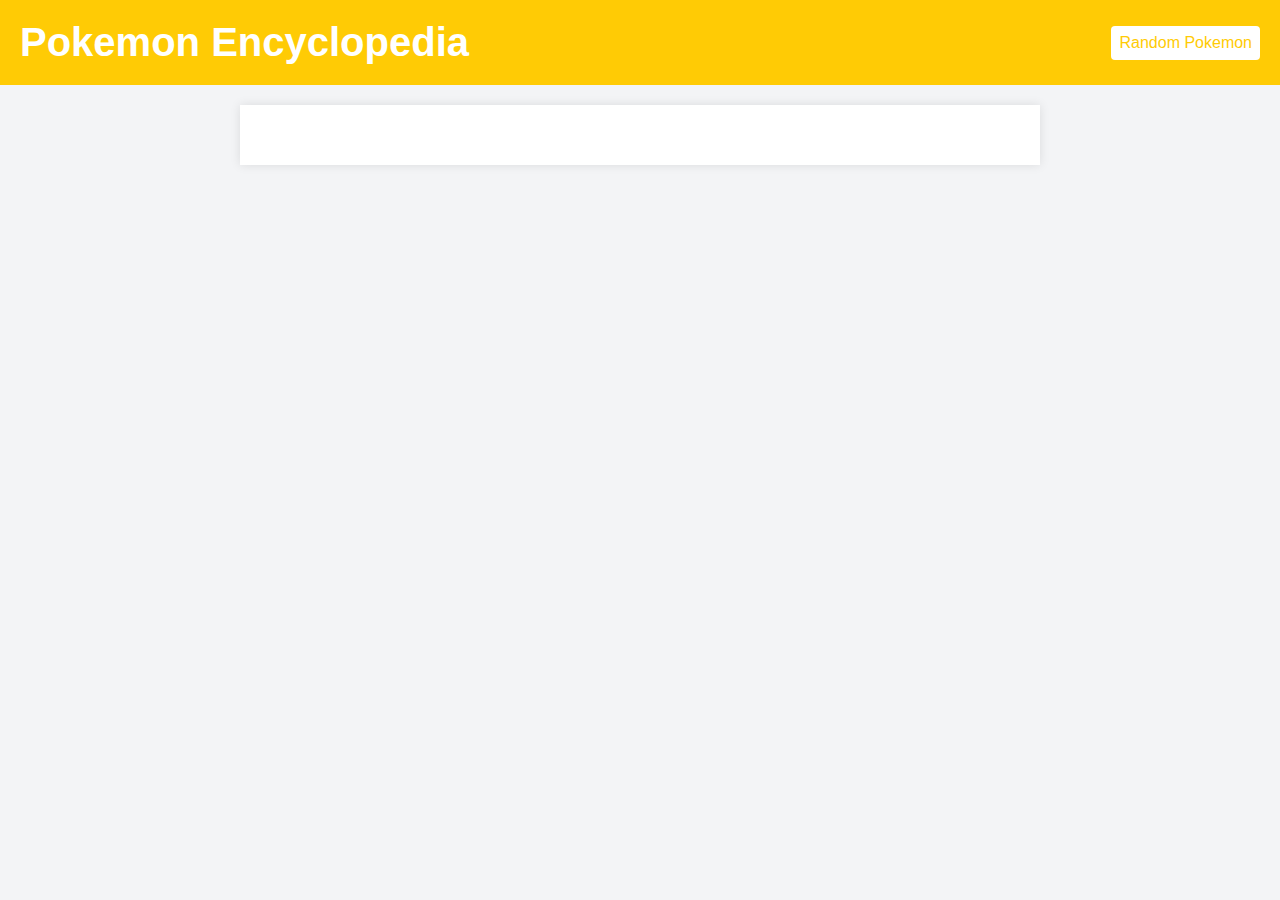
==== pokemon.html @ 29ea8a1a "Página de pokemon añadida" ====
<!DOCTYPE html>
<html>
  <head>
    <meta charset="UTF-8" />
    <title>Pokemon API - Pokemon Details</title>
    <link rel="stylesheet" href="style.css" />
    <link rel="stylesheet" href="pokemon.css" />
  </head>
  <body>
    <header>
      <h1><a href="/">Pokemon Encyclopedia</a></h1>
      <button id="random-button">Random Pokemon</button>
    </header>
    <main id="pokemon-details">
      <div class="container">
        <div id="pokemon-image-container">
          <img id="pokemon-image" src="" alt="" />
        </div>
        <div id="pokemon-info">
          <h2 id="pokemon-name"></h2>
          <p id="pokemon-type"></p>
          <p id="pokemon-abilities"></p>
          <p id="pokemon-moves"></p>
        </div>
      </div>
    </main>
    <script src="pokemon.js"></script>
  </body>
</html>
---- style.css ----
* {
  box-sizing: border-box;
  margin: 0;
  padding: 0;
}

body {
  background-color: #f3f4f6;
  font-family: 'Roboto', sans-serif;
}

header {
  background-color: #ffcb05;
  padding: 20px;
  display: flex;
  justify-content: space-between;
  align-items: center;
}

h1 {
  font-size: 2.5rem;
  color: white;
  cursor: pointer;
}

input[type='text'] {
  font-size: 1rem;
  padding: 8px;
  border-radius: 4px;
  border: none;
  margin-right: 8px;
}

button {
  font-size: 1rem;
  padding: 8px;
  border-radius: 4px;
  border: none;
  background-color: white;
  color: #ffcb05;
  cursor: pointer;
}

button:hover {
  background-color: #ffcb05;
  color: white;
}

#main {
  padding: 20px;
}

#pokemon-list {
  display: flex;
  flex-wrap: wrap;
  list-style: none;
  margin: 0;
  padding: 0;
}

.pokemon-card {
  width: 150px;
  height: 200px;
  margin: 8px;
  background-color: #fff;
  border: 1px solid #ddd;
  border-radius: 4px;
  overflow: hidden;
  display: flex;
  flex-direction: column;
  justify-content: center;
  align-items: center;
  text-align: center;
}

.pokemon-card img {
  width: 100px;
  height: 100px;
  object-fit: contain;
}

.pokemon-card h2 {
  font-size: 1.2rem;
  margin-top: 8px;
  text-transform: capitalize;
}

.pokemon-card p {
  font-size: 0.8rem;
  margin-top: 4px;
}
---- pokemon.css ----
/* Estilos para la página pokemon.html */

/* Fondo */
body {
  background-color: #f3f4f6;
  font-family: 'Roboto', sans-serif;
}

a {
  text-decoration: none;
  color: #ffffff;
}

/* Contenedor principal */
.container {
  max-width: 800px;
  margin: 0 auto;
  margin-top: 20px;
  padding: 20px;
  background-color: #ffffff;
  box-shadow: 0px 0px 10px 0px rgba(0, 0, 0, 0.1);
}

/* Imagen del Pokemon */
#pokemon-image {
  display: block;
  margin: 0 auto;
  width: 100%;
  max-width: 300px;
  height: auto;
}

/* Nombre del Pokemon */
#pokemon-name {
  font-size: 2rem;
  text-align: center;
  margin: 20px 0;
  text-transform: capitalize;
}

/* Tipo del Pokemon */
#pokemon-type {
  font-size: 1.5rem;
  text-align: center;
  margin-bottom: 20px;
}

/* Habilidades del Pokemon */
#pokemon-abilities {
  font-size: 1.2rem;
  margin-bottom: 20px;
}

/* Movimientos del Pokemon */
#pokemon-moves {
  font-size: 1.2rem;
}

/* Botón de volver */
.back-button {
  display: block;
  margin: 20px auto 0;
  padding: 10px 20px;
  background-color: #f56565;
  color: #ffffff;
  border: none;
  border-radius: 5px;
  font-size: 1.2rem;
  cursor: pointer;
  transition: background-color 0.2s ease-in-out;
}

.back-button:hover {
  background-color: #e53e3e;
}

/* Media queries para responsive design */
@media (max-width: 600px) {
  .container {
    padding: 10px;
  }
  #pokemon-image {
    max-width: 200px;
  }
  #pokemon-name {
    font-size: 1.5rem;
  }
  #pokemon-type {
    font-size: 1.2rem;
  }
  #pokemon-abilities,
  #pokemon-moves {
    font-size: 1rem;
  }
}
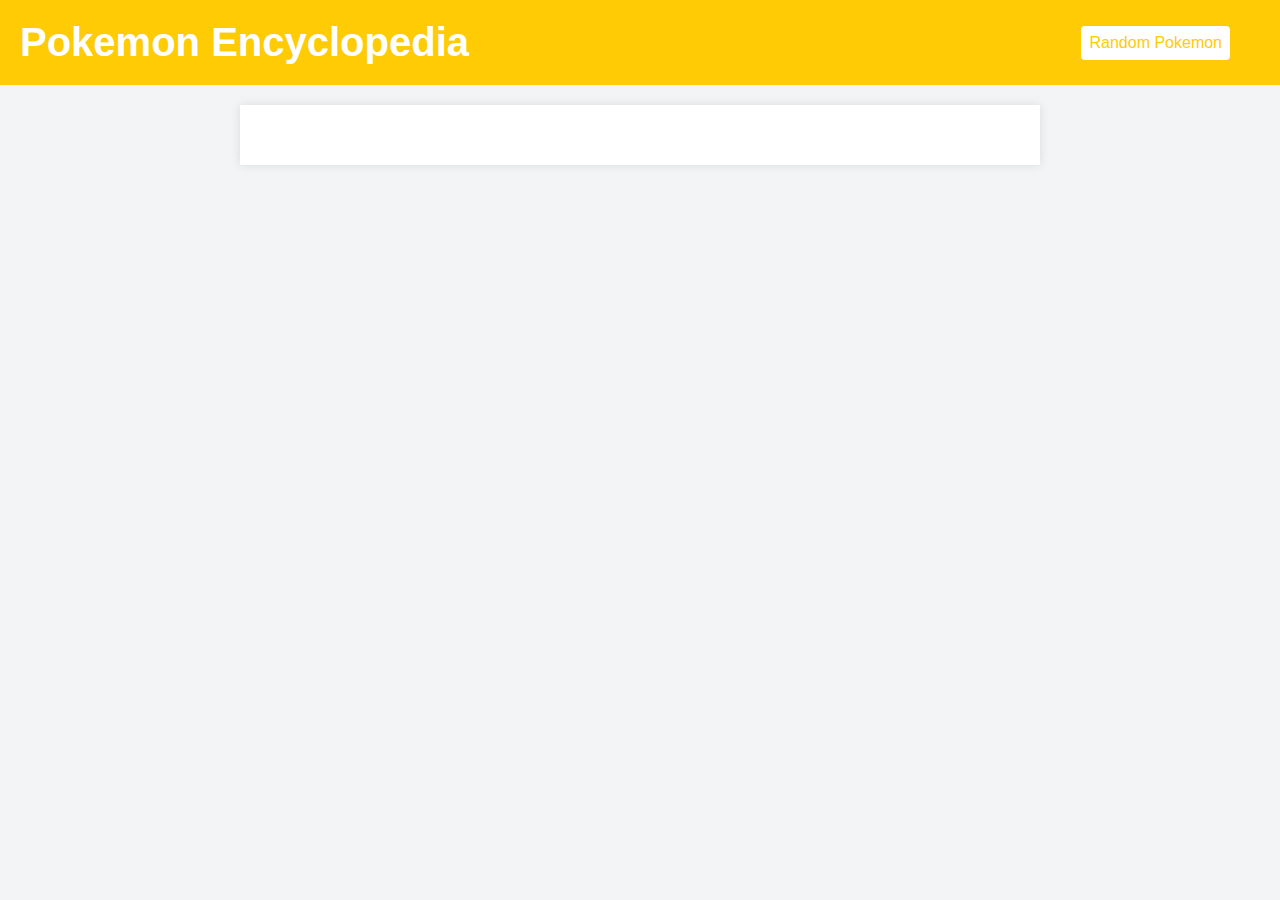
==== commit 325ed3c8: "Seleccionador de pokemon por generación" ====
--- a/pokemon.html
+++ b/pokemon.html
@@ -2,7 +2,8 @@
 <html>
   <head>
     <meta charset="UTF-8" />
-    <title>Pokemon API - Pokemon Details</title>
+    <title>Pokemon Details</title>
+    <meta content="width=device-width, initial-scale=1" name="viewport" />
     <link rel="stylesheet" href="style.css" />
     <link rel="stylesheet" href="pokemon.css" />
   </head>
--- a/style.css
+++ b/style.css
@@ -12,9 +12,14 @@
 header {
   background-color: #ffcb05;
   padding: 20px;
+  padding-right: 50px;
   display: flex;
   justify-content: space-between;
   align-items: center;
+}
+
+#spacer {
+  flex-grow: 1;
 }
 
 h1 {
@@ -54,12 +59,11 @@
   display: flex;
   flex-wrap: wrap;
   list-style: none;
-  margin: 0;
   padding: 0;
 }
 
 .pokemon-card {
-  width: 150px;
+  width: 160px;
   height: 200px;
   margin: 8px;
   background-color: #fff;
@@ -89,3 +93,86 @@
   font-size: 0.8rem;
   margin-top: 4px;
 }
+
+.generation-selector {
+  display: flex;
+  justify-content: flex-start;
+  align-items: center;
+  margin: 15px;
+}
+
+.generation-selector label {
+  font-size: 20px;
+  margin-right: 10px;
+}
+
+.generation-selector select {
+  padding: 5px;
+  font-size: 16px;
+  border-radius: 5px;
+  border: 1px solid #ccc;
+  background-color: #fff;
+  color: #333;
+  cursor: pointer;
+}
+
+@media screen and (max-width: 768px) {
+  .generation-selector {
+    flex-direction: column;
+    margin-top: 10px;
+  }
+
+  .generation-selector label {
+    margin-bottom: 10px;
+  }
+
+  .generation-selector select {
+    width: 100%;
+  }
+}
+
+/* Responsive */
+@media (max-width: 850px) {
+  header {
+    width: 100%;
+    flex-direction: column;
+    align-items: flex-start;
+    gap: 10px;
+  }
+}
+
+@media (max-width: 600px) {
+  header {
+    flex-direction: column;
+    align-items: flex-start;
+    gap: 10px;
+  }
+
+  h1 {
+    font-size: 2rem;
+  }
+
+  input[type='text'] {
+    width: 100%;
+  }
+
+  #random-button {
+    width: 100%;
+  }
+
+  #main {
+    padding: 10px;
+  }
+
+  .pokemon-card {
+    width: 100%;
+    height: 100px;
+    margin: 8px 0;
+    display: flex;
+    flex-direction: row;
+    justify-content: flex-start;
+    align-items: center;
+    text-align: left;
+    gap: 30px;
+  }
+}
--- a/pokemon.css
+++ b/pokemon.css
@@ -1,6 +1,5 @@
 /* Estilos para la página pokemon.html */
 
-/* Fondo */
 body {
   background-color: #f3f4f6;
   font-family: 'Roboto', sans-serif;
@@ -11,7 +10,6 @@
   color: #ffffff;
 }
 
-/* Contenedor principal */
 .container {
   max-width: 800px;
   margin: 0 auto;
@@ -21,7 +19,6 @@
   box-shadow: 0px 0px 10px 0px rgba(0, 0, 0, 0.1);
 }
 
-/* Imagen del Pokemon */
 #pokemon-image {
   display: block;
   margin: 0 auto;
@@ -30,7 +27,6 @@
   height: auto;
 }
 
-/* Nombre del Pokemon */
 #pokemon-name {
   font-size: 2rem;
   text-align: center;
@@ -38,25 +34,21 @@
   text-transform: capitalize;
 }
 
-/* Tipo del Pokemon */
 #pokemon-type {
   font-size: 1.5rem;
   text-align: center;
   margin-bottom: 20px;
 }
 
-/* Habilidades del Pokemon */
 #pokemon-abilities {
   font-size: 1.2rem;
   margin-bottom: 20px;
 }
 
-/* Movimientos del Pokemon */
 #pokemon-moves {
   font-size: 1.2rem;
 }
 
-/* Botón de volver */
 .back-button {
   display: block;
   margin: 20px auto 0;
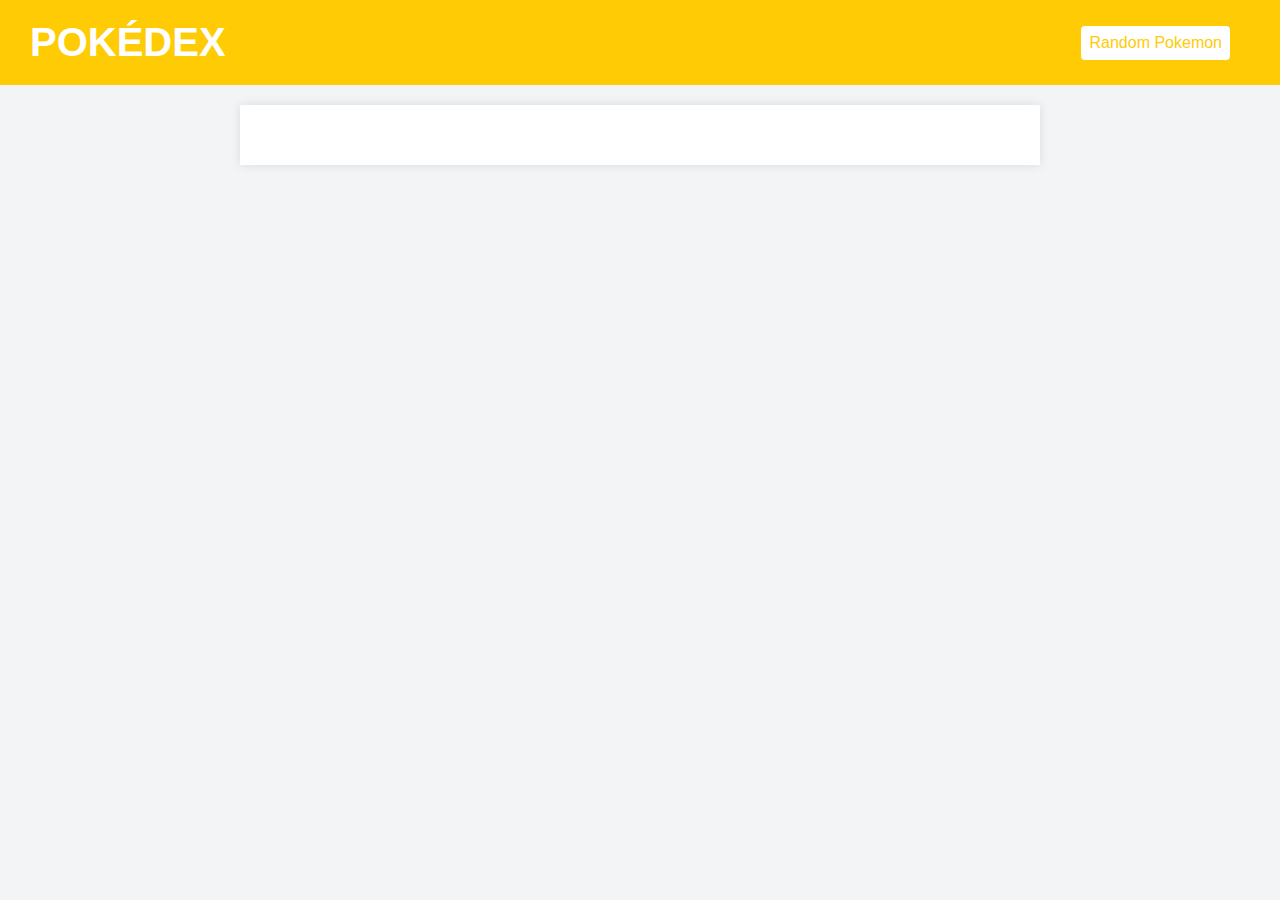
==== commit e051b567: "Random ahora muestra cualquier generación+errores" ====
--- a/pokemon.html
+++ b/pokemon.html
@@ -1,5 +1,5 @@
 <!DOCTYPE html>
-<html>
+<html lang="en">
   <head>
     <meta charset="UTF-8" />
     <title>Pokemon Details</title>
@@ -9,7 +9,7 @@
   </head>
   <body>
     <header>
-      <h1><a href="/">Pokemon Encyclopedia</a></h1>
+      <h1><a href="/">Pokédex</a></h1>
       <button id="random-button">Random Pokemon</button>
     </header>
     <main id="pokemon-details">
--- a/style.css
+++ b/style.css
@@ -13,6 +13,7 @@
   background-color: #ffcb05;
   padding: 20px;
   padding-right: 50px;
+  padding-left: 30px;
   display: flex;
   justify-content: space-between;
   align-items: center;
@@ -24,8 +25,10 @@
 
 h1 {
   font-size: 2.5rem;
+  font-weight: 900;
   color: white;
   cursor: pointer;
+  text-transform: uppercase;
 }
 
 input[type='text'] {
@@ -47,7 +50,7 @@
 }
 
 button:hover {
-  background-color: #ffcb05;
+  background-color: #bfa127;
   color: white;
 }
 
--- a/pokemon.css
+++ b/pokemon.css
@@ -14,6 +14,7 @@
   max-width: 800px;
   margin: 0 auto;
   margin-top: 20px;
+  margin-bottom: 20px;
   padding: 20px;
   background-color: #ffffff;
   box-shadow: 0px 0px 10px 0px rgba(0, 0, 0, 0.1);
